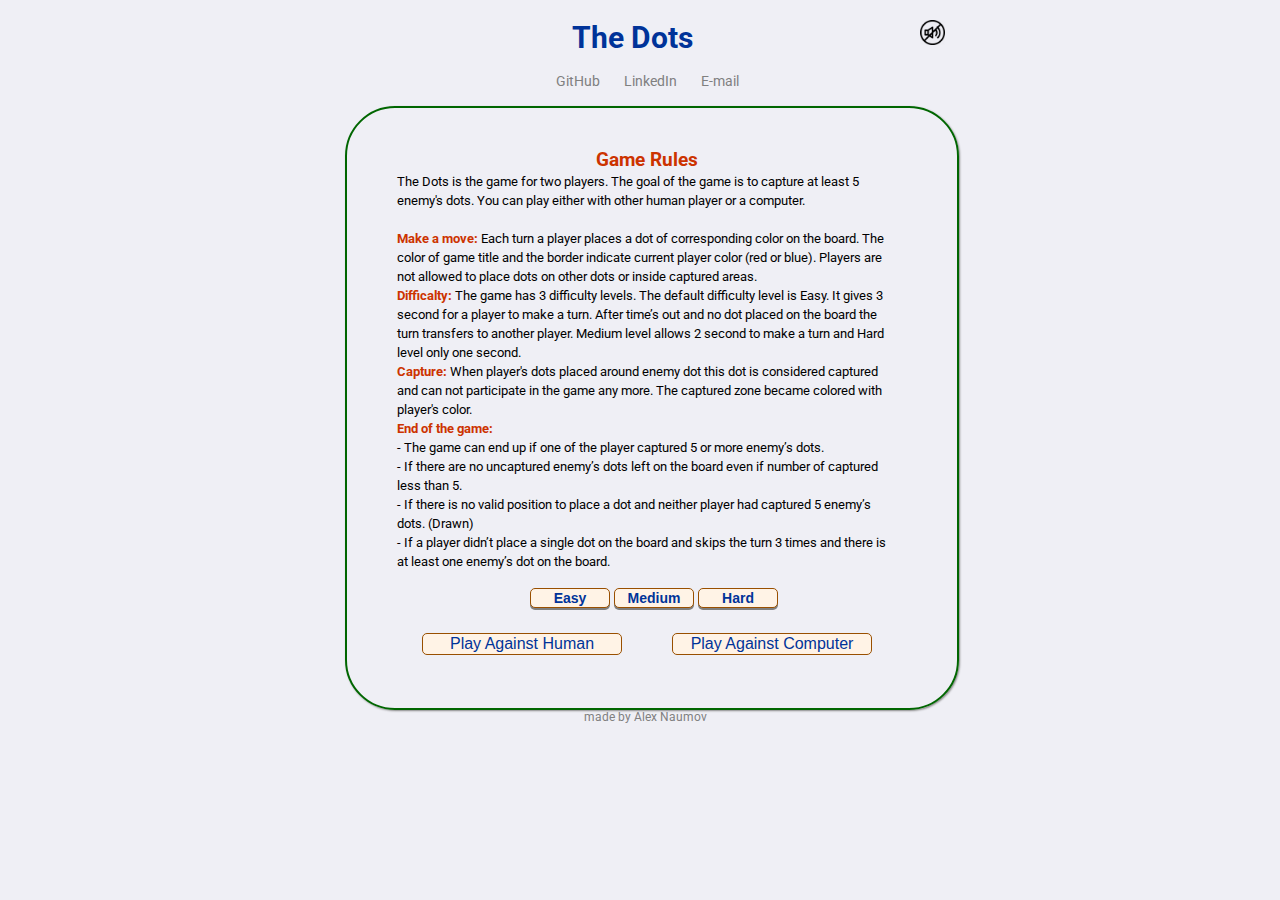
==== index.html @ 92be1b7c "update GUI" ====
<!DOCTYPE HTML>
<html>
  <head>
    <script src="https://ajax.googleapis.com/ajax/libs/jquery/3.1.1/jquery.min.js"></script>
    <link href="https://fonts.googleapis.com/css?family=Roboto:400,500,700,900" rel="stylesheet">
    <link type="text/css" rel="stylesheet" href="styles.css">
  </head>
  <body>
    <div class="game-container">
      <div id="game-title" class="game-title blue"><span>The Dots</span>
        <span id="sound">
          <img src="./images/soundoff.png" onClick="muteSounds()">
        </span>
      </div>
      <div class="links">
        <ul class="link-list">
          <li><a href="https://github.com/naumov78/Dots">GitHub</a></li>
          <li><a href="https://www.linkedin.com/in/aleksei-naumov">LinkedIn</a></li>
          <li><a href="mailto:aleksei.naumov.nyc@gmail.com">E-mail</a></li>
        </ul>
      </div>

      <div id="score-board" class="score-board invisible">
        <span id="reds"><span id="red-score">RED dots captured:</span>&nbsp;&nbsp;<span id="red-score-amount"></span></span>
        <span id="blues"><span id="blue-score">BLUE dots captured:</span>&nbsp;&nbsp;<span id="blue-score-amount"></span></span>
      </div>
      <div id="canvas-container" class="border-start">
        <canvas class="invisible" id="gameBoard" width="500" height="500"></canvas>

        <div class="game-rules">
          <p id="title">Game Rules</p>
          <span id="rules">The Dots is the game for two players.
The goal of the game is to capture at least 5 enemy's dots.
You can play either with other human player or a computer.<br /><br />
<span id="rules-points">Make a move:</span> Each turn a player places a dot of corresponding color on the board. The color of game title and the border indicate current player color (red or blue). Players are not allowed to place dots on other dots or inside captured areas.<br />
<span id="rules-points">Difficalty:</span> The game has 3 difficulty levels. The default difficulty level is Easy. It gives 3 second for a player to make a turn. After time’s out and no dot placed on the board the turn transfers to another player. Medium level allows 2 second to make a turn and Hard level only one second.<br />
<span id="rules-points">Capture:</span> When player's dots placed around enemy dot this dot is considered captured and can not participate in the game any more. The captured zone became colored with player's color.<br />
<span id="rules-points">End of the game:</span><br />
- The game can end up if one of the player captured 5 or more enemy’s dots.<br />
- If there are no uncaptured  enemy’s dots left on the board even if number of captured less than 5.<br />
- If there is no valid position to place a dot and neither player had captured 5 enemy’s dots. (Drawn)<br />
- If a player didn’t place a single dot on the board and skips the turn 3 times and there is at least one enemy’s dot on the board.
</span>
        </div>
        <div id="level-buttons">
          <span id="level-button"><input id="easy" class="level-button" type="button" onClick="setLevel(id, 3)" value="Easy" /></span>
          <span id="level-button"><input id="med" class="level-button" type="button" onClick="setLevel(id, 2)" value="Medium" /></span>
          <span id="level-button"><input id="hard" class="level-button" type="button" onClick="setLevel(id, 1)" value="Hard" /></span>
        </div>
        <div class="chose-player-buttons">
          <span id="left-button"><span id="button"><input type="button" onClick="startGame(false)" value="Play Against Human" /></span></span>
          <span id="right-button"><span id="button"><input type="button" onClick="startGame(true)" value="Play Against Computer" /></span></span>
        </div>

        <div id="declare-winner" class="invisible">
          <div id="winner-declaration" class="winner-declaration invisible">
            <span id="winner-is"></span>
          </div>
          <div class="restart group">
            <span id="restart-button"></span>
          </div>
        </div>
        <div id="timer-container" class="invisible"><span id="timer"></span></div>
      </div>
      <div class="name"><a href="http://alex-naumov.me">made by Alex Naumov</a></div>
    </div>

  </body>
  <script src="game-script.js"></script>
</html>
---- styles.css ----
body {
  margin: 0px;
  padding: 0px;
  font-family: 'Roboto', sans-serif;
  background: #efeff5;
}

.group {
  clear: both;
  content: "";
  display: block;
  width: 0;
}

.game-container {
  position: relative;
  padding: 20px 0 0 10px;
  width: 600px;
  margin: 0 auto;
}

.game-title {
  width: 600px;
  text-align: center;
  font-size: 30px;
  font-weight: 700;
}

#sound {
  float: right;
}

#sound > img {
  width: 25px;
  display: block;
}

.red {
  color: #cc3300;
}

.blue {
  color: #003399;
}

.links {
  width: 600px;
  margin: 0 auto;
  text-align: center;
  margin-left: -18px;
}

.link-list > li {
  display: inline;
  padding: 0 10px 0 10px;
}

.link-list > li > a {
  font-size: 14px;
  color: #808080;
  text-decoration: none;
}

.link-list > li > a:hover {
  color: #cc3300;
  cursor: pointer;
}

#canvas-container {
  position: relative;
  width: 540px;
  height: 540px;
  float: left;
  padding: 40px 20px 20px 50px;
}

.border-start {
  border: 2px solid #006600;
  border-radius: 50px;
  box-shadow: 1px 1px 2px #888888;
}

.red-border {
  border: 4px solid #cc3300;
  border-radius: 50px;
}

.blue-border {
  border: 4px solid #003399;
  border-radius: 50px;
}

#gameBoard {
  border: 1px solid black;
  background: #fff7e6;
}

#declare-winner {
  position: absolute;
  left: 161px;
  top: 543px;
}

.score-board {
  position: absolute;
  left: 67px;
  top: 125px;
  width: 485px;
}

.winner-declaration {
  text-align: center;
}

#red-score, #red-score-amount  {
  color: #cc3300;
  font-weight: 700;
  font-size: 20px;
  letter-spacing: 1.7px;
}

#blue-score, #blue-score-amount {
  color: #003399;
  letter-spacing: 1px;
  font-size: 20px;
  font-weight: 700;
}

#reds {
  float: left;
}

#blues {
  float: right;
}

#winner-is {
  letter-spacing: 0.9px;
  font-weight: 700;
  font-size: 22px;
}

.restart {
}

#restart-button {
  padding-left: 60px;
}

#restart-button > input {
  width: 150px;
  font-size: 18px;
  font-weight: 500;
  color: #0000ff;
  background: #fff3e6;
  border: 1px solid #994f00;
  border-radius: 5px;
}

#restart-button > input:hover {
  background: #ffe6cc;
  color: #e60000;
  border: 1px solid #994f00;
  border-radius: 5px;
  cursor: pointer;
  box-shadow: 2px 2px 5px #888888;
}

.red-winner {
  color: #e60000;
}

.blue-winner {
  color: #0000ff;
}

.invisible {
  display: none;
}

#button > input {
  width: 200px;
  font-size: 16px;
  font-weight: 400;
  color: #003399;
  background: #fff3e6;
  border: 1px solid #994f00;
  border-radius: 5px;
}

#button > input:hover {
  width: 200px;
  background: #ffe6cc;
  color: #e60000;
  border: 1px solid #994f00;
  border-radius: 5px;
  cursor: pointer;
  box-shadow: 2px 2px 5px #888888;
}

.level-button {
  width: 80px;
  font-size: 14px;
  font-weight: 600;
  color: #003399;
  background: #fff3e6;
  border: 1px solid #994f00;
  border-radius: 5px;
  box-shadow: 0 2px grey;
}

.level-button:hover {
  cursor: pointer;
  background: #ffe6cc;
}

.pressed-level-button {
  width: 80px;
  font-size: 14px;
  font-weight: 600;
  color: #003399;
  background: #ffe6cc;
  border: 1px solid #994f00;
  border-radius: 5px;
  box-shadow: 0 1px #888888;
  transform: translateY(2px);
}

.game-rules {
  width: 500px;
}

#level-buttons {
  position: absolute;
  left: 183px;
  top: 480px;
  width: 450px;
}

.chose-player-buttons {
  position: absolute;
  left: 75px;
  top: 525px;
  width: 450px;
}

#left-button {
  float: left;
}

#right-button {
  float: right;
}

#title {
  font-size: 19px;
  margin: 0;
  color: #cc3300;
  font-weight: 700;
  text-align: center;
}

#rules {
  text-align: justify;
  font-size: 13px;
}

#rules-points {
  font-weight: 700;
  color: #cc3300;
}

#timer-container {
  position: absolute;
  top: 550px;
  left: 195px;
  text-align: center;
}

#timer {
  color: black;
  font-size: 22px;
}

.name {
  font-size: 12px;
  text-align: center;
}

.name > a {
  color: #808080;
  text-decoration: none;
}

.name > a:hover {
  color: #003399;
  text-decoration: none;
}
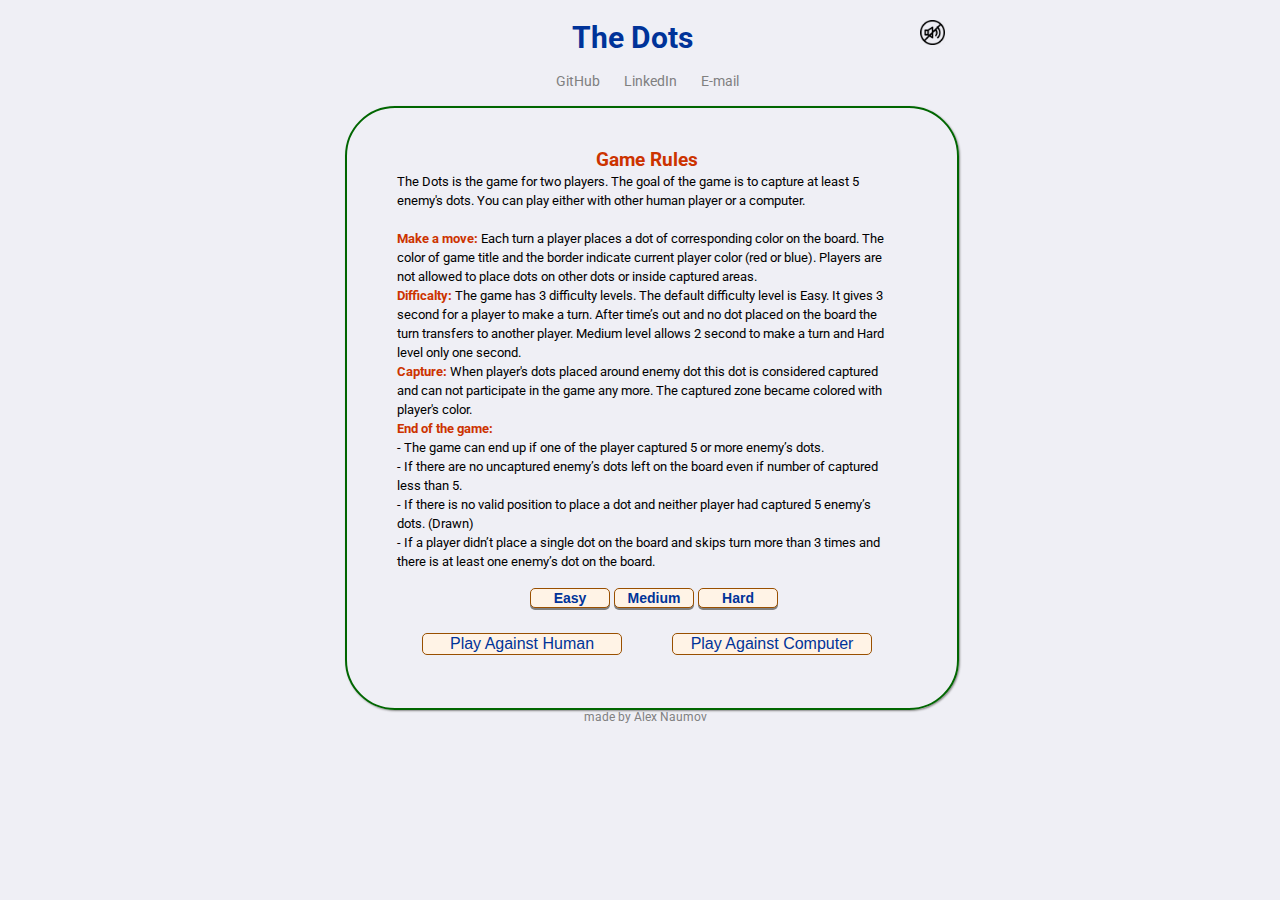
==== commit 0ae16663: "change winning logic" ====
--- a/index.html
+++ b/index.html
@@ -39,7 +39,7 @@
 - The game can end up if one of the player captured 5 or more enemy’s dots.<br />
 - If there are no uncaptured  enemy’s dots left on the board even if number of captured less than 5.<br />
 - If there is no valid position to place a dot and neither player had captured 5 enemy’s dots. (Drawn)<br />
-- If a player didn’t place a single dot on the board and skips the turn 3 times and there is at least one enemy’s dot on the board.
+- If a player didn’t place a single dot on the board and skips turn more than 3 times and there is at least one enemy’s dot on the board.
 </span>
         </div>
         <div id="level-buttons">
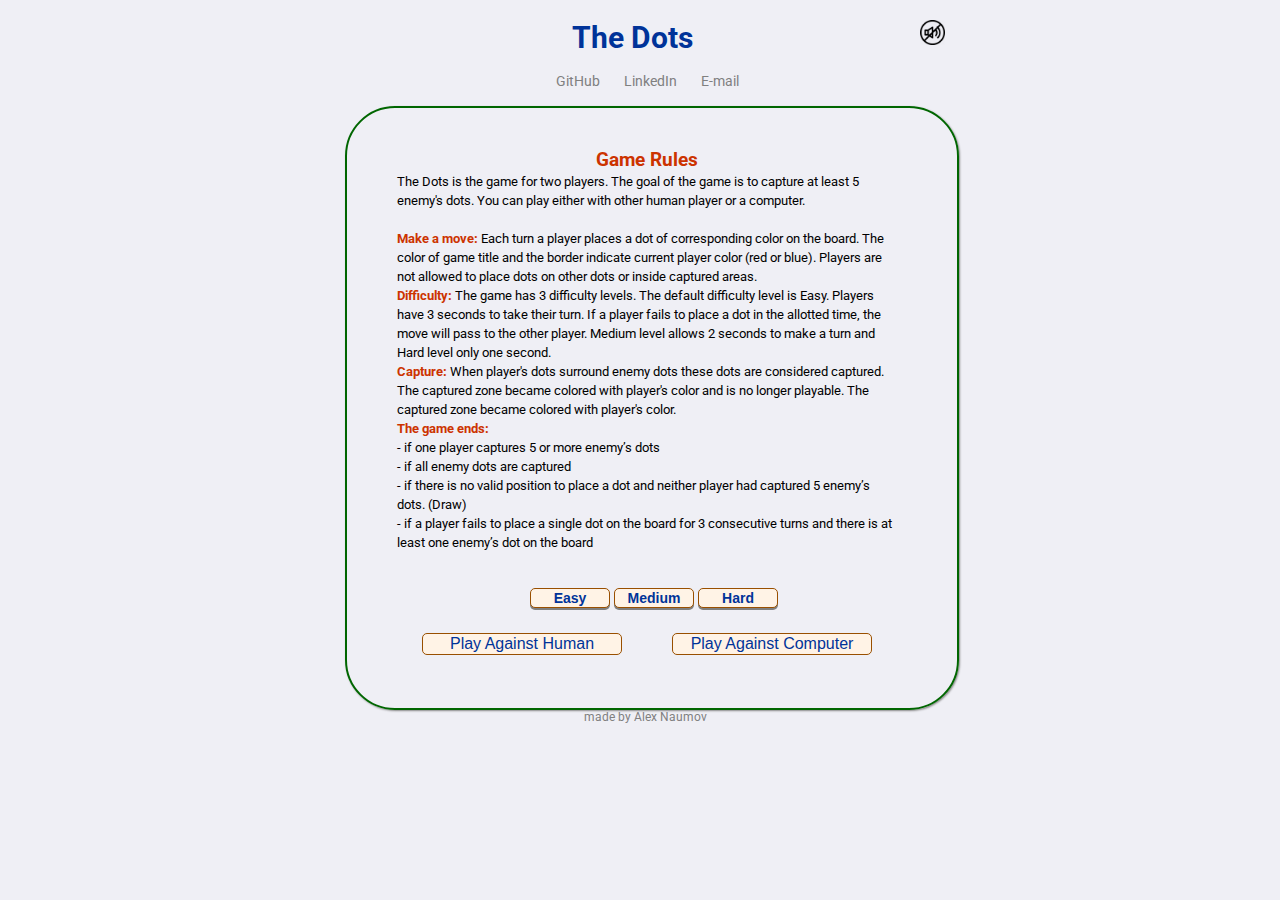
==== commit b278bc8c: "update game rules" ====
--- a/index.html
+++ b/index.html
@@ -33,13 +33,13 @@
 The goal of the game is to capture at least 5 enemy's dots.
 You can play either with other human player or a computer.<br /><br />
 <span id="rules-points">Make a move:</span> Each turn a player places a dot of corresponding color on the board. The color of game title and the border indicate current player color (red or blue). Players are not allowed to place dots on other dots or inside captured areas.<br />
-<span id="rules-points">Difficalty:</span> The game has 3 difficulty levels. The default difficulty level is Easy. It gives 3 second for a player to make a turn. After time’s out and no dot placed on the board the turn transfers to another player. Medium level allows 2 second to make a turn and Hard level only one second.<br />
-<span id="rules-points">Capture:</span> When player's dots placed around enemy dot this dot is considered captured and can not participate in the game any more. The captured zone became colored with player's color.<br />
-<span id="rules-points">End of the game:</span><br />
-- The game can end up if one of the player captured 5 or more enemy’s dots.<br />
-- If there are no uncaptured  enemy’s dots left on the board even if number of captured less than 5.<br />
-- If there is no valid position to place a dot and neither player had captured 5 enemy’s dots. (Drawn)<br />
-- If a player didn’t place a single dot on the board and skips turn more than 3 times and there is at least one enemy’s dot on the board.
+<span id="rules-points">Difficulty:</span> The game has 3 difficulty levels. The default difficulty level is Easy. Players have 3 seconds to take their turn. If a player fails to place a dot in the allotted time, the move will pass to the other player. Medium level allows 2 seconds to make a turn and Hard level only one second.<br />
+<span id="rules-points">Capture:</span> When player's dots surround enemy dots these dots are considered captured. The captured zone became colored with player's color and is no longer playable. The captured zone became colored with player's color.<br />
+<span id="rules-points">The game ends:</span><br />
+- if one player captures 5 or more enemy’s dots<br />
+- if all enemy dots are captured<br />
+- if there is no valid position to place a dot and neither player had captured 5 enemy’s dots. (Draw)<br />
+- if a player fails to place a single dot on the board for 3 consecutive turns and there is at least one enemy’s dot on the board
 </span>
         </div>
         <div id="level-buttons">
